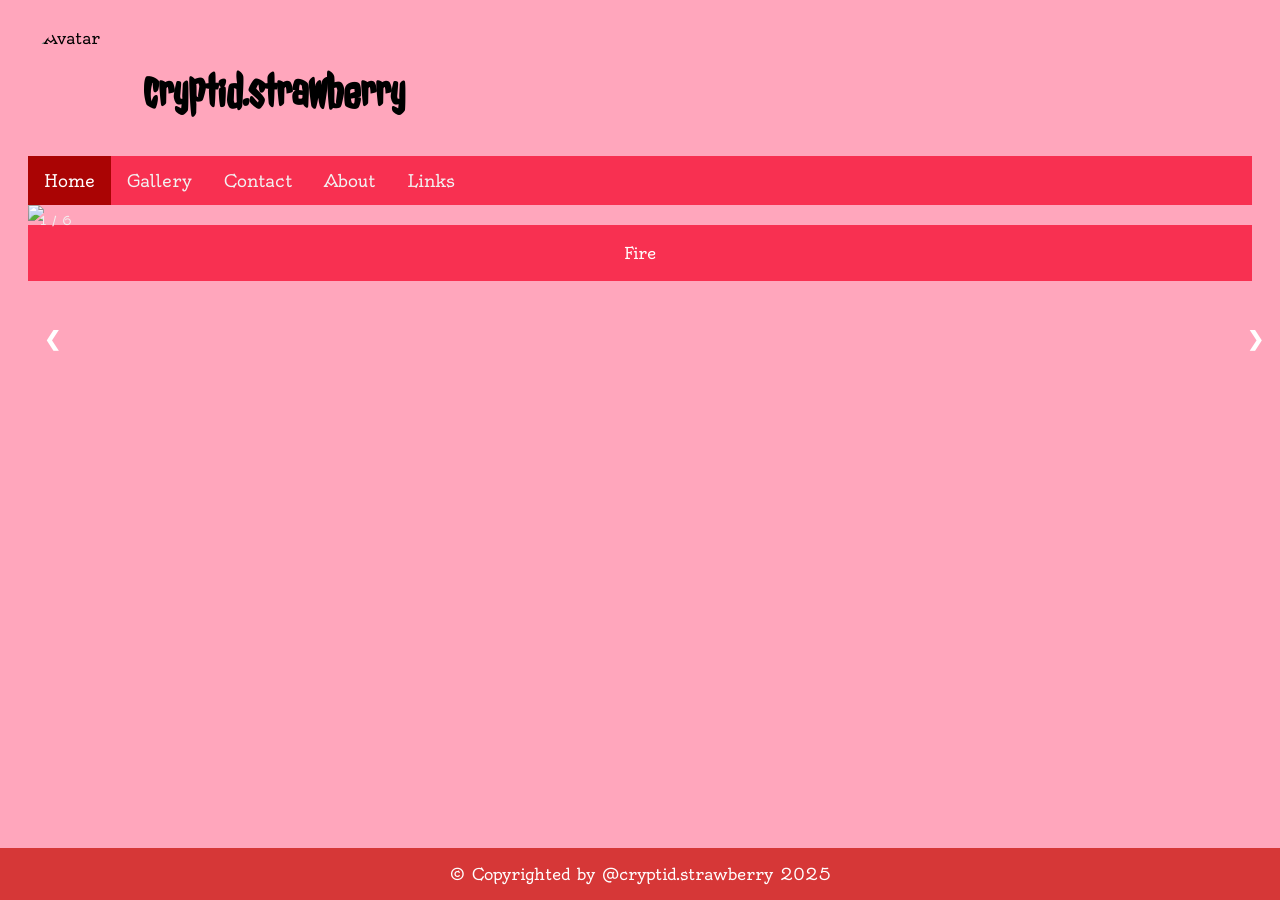
==== index.html @ b9fdf544 "update" ====
<!DOCTYPE html> 
<html>
    <head>
        <meta charset="utf-8">
        <link rel="stylesheet" href="main.css">
        <title>cryptid.strawberry</title> 
        <link rel="icon" type="image/x-icon" href="images/favicon.ico.png">  
<link href="https://fonts.googleapis.com/css2?family=Amarante&family=Jolly+Lodger&family=Oldenburg&display=swap" rel="stylesheet">
<link rel="stylesheet" href="https://cdnjs.cloudflare.com/ajax/libs/font-awesome/4.7.0/css/font-awesome.min.css"> 
</head> 
<body>
  <img src="images/avatar.png" alt="Avatar" class="avatar"> <header><h1>cryptid.strawberry</h1></header>


<div class="topnav" id="myTopnav">
  <a href="index.html" class="active">Home</a>
  <a href="gallery.html">Gallery</a>
  <a href="contact.html">Contact</a>
  <a href="about.html">About</a> 
  <a href="links.html">Links</a>
  <a href="javascript:void(0);" class="icon" onclick="myFunction()">
    <i class="fa fa-bars"></i>
  </a>
</div> 
 
<div class="container">

  <div class="mySlides">
    <div class="numbertext">1 / 6</div>
      <img src="images/fire.jpg" style="width:100%">
  </div>

  <div class="mySlides">
    <div class="numbertext">2 / 6</div>
      <img src="images/I_desire_violently_.jpg" style="width:100%">
  </div>

  <div class="mySlides">
    <div class="numbertext">3 / 6</div>
      <img src="images/thelastunicorn_.jpg" style="width:100%"> 
  </div> 

  <div class="mySlides">
    <div class="numbertext">4 / 6</div>
      <img src="images/Slowly_Coming_Into_Fall.jpg" style="width:100%">
  </div>

  <div class="mySlides">
    <div class="numbertext">5 / 6</div>
      <img src="images/Reach_for_the_Stars.jpg" style="width:100%">
  </div>

  <div class="mySlides">
    <div class="numbertext">6 / 6</div>
      <img src="images/sakuragroot.jpg" style="width:100%">
  </div>
  </div>

 

  <a class="prev" onclick="plusSlides(-1)">&#10094;</a>
  <a class="next" onclick="plusSlides(1)">&#10095;</a>

  <div class="caption-container">
    <p id="caption"></p>
  </div>

  <div class="row">
    <div class="column">
      <img class="demo cursor" src="images/fire.jpg" style="width:100%" onclick="currentSlide(1)" alt="Fire">
    </div>
    <div class="column">
      <img class="demo cursor" src="images/I_desire_violently_.jpg" style="width:100%" onclick="currentSlide(2)" alt="I desire violently">
    </div>
    <div class="column">
      <img class="demo cursor" src="images/thelastunicorn_.jpg" style="width:100%" onclick="currentSlide(3)" alt="The Last Unicorn">    </div>
    <div class="column">
      <img class="demo cursor" src="images/Slowly_Coming_Into_Fall.jpg" style="width:100%" onclick="currentSlide(4)" alt="Slowly Coming Into Fall">
    </div>
    <div class="column">
      <img class="demo cursor" src="images/Reach_for_the_Stars.jpg" style="width:100%" onclick="currentSlide(5)" alt="Reach for the Stars">
    </div> 
    <div class="column">
      <img class="demo cursor" src="images/sakuragroot.jpg" style="width:100%" onclick="currentSlide(6)" alt="Sakura Groot">
    </div>
  </div>
</div>

<script>
let slideIndex = 1;
showSlides(slideIndex);

function plusSlides(n) {
  showSlides(slideIndex += n);
}

function currentSlide(n) {
  showSlides(slideIndex = n);
}

function showSlides(n) {
  let i;
  let slides = document.getElementsByClassName("mySlides");
  let dots = document.getElementsByClassName("demo");
  let captionText = document.getElementById("caption");
  if (n > slides.length) {slideIndex = 1}
  if (n < 1) {slideIndex = slides.length}
  for (i = 0; i < slides.length; i++) {
    slides[i].style.display = "none";
  }
  for (i = 0; i < dots.length; i++) {
    dots[i].className = dots[i].className.replace(" active", "");
  }
  slides[slideIndex-1].style.display = "block";
  dots[slideIndex-1].className += " active";
  captionText.innerHTML = dots[slideIndex-1].alt;
}  
</script>


<div class="footer">
  <p> &copy; Copyrighted by @cryptid.strawberry 2025</p>
</div>

</body>
</html>
---- main.css ----
@charset "UTF-8";

body{
   background-color:rgb(255, 166, 188);
}   

header{ 
    font-family: Jolly Lodger, sans-serif;
}

p{
    font-family: Oldenburg, sans-serif;
} 
h1{
    font-family: Jolly Lodger, sans-serif;
} 

.avatar {
  vertical-align: middle;
  width: 100px;
  height: 100px;
  border-radius: 50%;
}   

.avatar {
        float: left; 
        margin-right: 15px; 
    }


#container{
    width: 900px;
       margin: 0 auto; 
      background-color: rgb(239, 224, 247); 
      border-radius: 25px; 
      padding: 20px 20px 20px 20px;
}    

.left{
     width: 315px;
     height: 350px;
     background-color: rgb(250, 213, 219);           
     border-radius: 25px; 
     float: left;
     margin: 0px 15px 0px 10px;
     padding: 20px 20px 20px 20px;
     border: thick greenyellow solid; 
     
}

.right{
     width: 315px;
     height: 350px; 
     background-color: rgb(250, 213, 219); 
     border-radius: 25px; 
     float: left;
     margin: 0px 10px 0px 0px;
     padding: 20px 20px 20px 20px;
     border: thick greenyellow solid;
} 
    




* {
  box-sizing: border-box;
}

.container {
  position: relative;
}

.mySlides {
  display: inline-block;
}

.cursor {
  cursor: pointer;
}

.prev,
.next {
  cursor: pointer;
  position: absolute;
  top: 40%;
  width: auto;
  padding: 16px;
  margin-top: -50px;
  color: white;
  font-weight: bold;
  font-size: 20px;
  border-radius: 0 3px 3px 0;
  user-select: none;
  -webkit-user-select: none;
}

.next {
  right: 0;
  border-radius: 3px 0 0 3px;
}

.prev:hover,
.next:hover {
  background-color: rgba(0, 0, 0, 0.8);
}

.numbertext {
  color: #f2f2f2;
  font-size: 12px;
  padding: 8px 12px;
  position: absolute;
  top: 0;
}

.caption-container {
  text-align: center;
  background-color: #f83051;
  padding: 2px 16px;
  color: white;
}

.row:after {
  content: "";
  display: table;
  clear: both;
}

.column {
  float: left;
  width: 16.66%;
}

.demo {
  opacity: 0.6;
}

.active,
.demo:hover {
  opacity: 1;
} 




 
* {
  box-sizing: border-box;
}

body {
  padding: 20px;
  font-family: Oldenburg, sans-serif;
}

.main {
  max-width: 1000px;
  margin: auto; 
}

h1 {
  font-size: 50px;
  word-break: break-all; 
}

.row {
  margin: 8px -16px;
}

.row,
.row > .column {
  padding: 8px;
}

.column {
  float: left;
  width: 33.33%;
  display:none; 
}

.row:after {
  content: "";
  display: table;
  clear: both;
}

.content {
  background-color: white;
  padding: 10px;
}

.show {
  display: block;
}

.btn {
  border: none;
  outline: none;
  padding: 12px 16px;
  background-color: white;
  cursor: pointer;
}

.btn:hover {
  background-color: #f83051;
}

.btn.active {
  background-color: #680404;
   color: white;
} 


.topnav {
  background-color: #f83051;
  overflow: hidden;
}

.topnav a {
  float: left;
  display: block;
  color: #f2f2f2;
  text-align: center;
  padding: 14px 16px;
  text-decoration: none;
  font-size: 17px;  
}

.topnav a:hover {
  background-color: #971010;
  color: black;
}

.topnav a.active {
  background-color: #aa0404;
  color: white;
}

.topnav .icon {
  display: none;
}
@media screen and (max-width: 600px) {
  .topnav a:not(:first-child) {display: none;}
  .topnav a.icon {
    float: right;
    display: block;
  }


@media screen and (max-width: 600px) } 
  .topnav.responsive {position: relative;}
  .topnav.responsive a.icon {
    position: absolute;
    right: 0;
    top: 0;
  }
  .topnav.responsive a {
    float: none;
    display: block;
    text-align: left;
  }


iframe {
    border: none;
    width: 100%;
    height: 500px; 
} 
 

.footer {
   position: fixed;
   left: 0;
   bottom: 0;
   width: 100%;
   background-color: rgb(214, 55, 55);
   color: white;
   text-align: center;
}
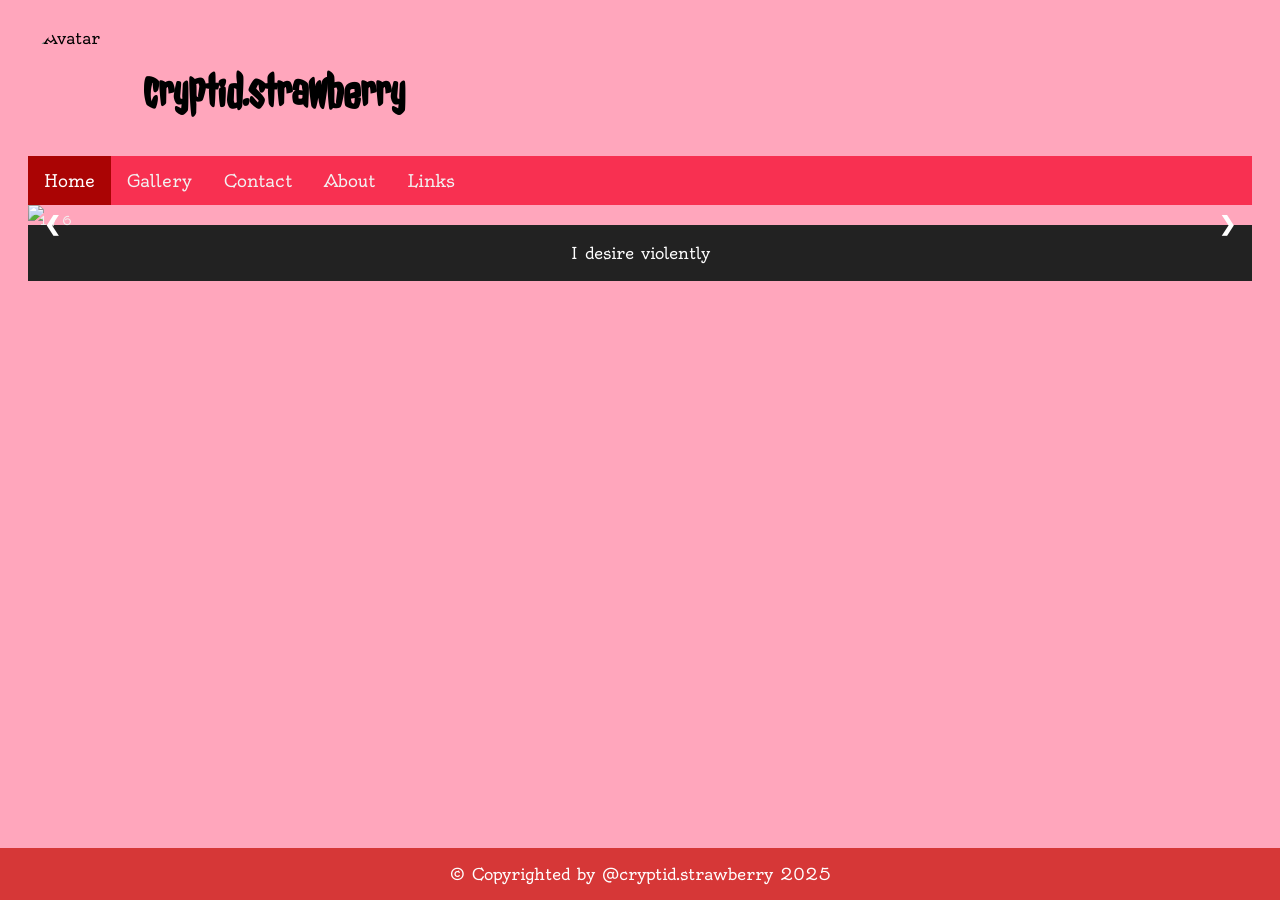
==== commit d2289769: "update" ====
--- a/index.html
+++ b/index.html
@@ -27,36 +27,33 @@
 
   <div class="mySlides">
     <div class="numbertext">1 / 6</div>
+      <img src="images/I_desire_violently_.jpg" style="width:100%">
+  </div>
+
+  <div class="mySlides">
+    <div class="numbertext">2 / 6</div>
+      <img src="images/sakuragroot.jpg" style="width:100%">
+  </div>
+
+  <div class="mySlides">
+    <div class="numbertext">3 / 6</div>
+      <img src="images/Reach_for_the_Stars.jpg" style="width:100%">
+  </div>
+
+  <div class="mySlides">
+    <div class="numbertext">4 / 6</div>
       <img src="images/fire.jpg" style="width:100%">
   </div>
 
   <div class="mySlides">
-    <div class="numbertext">2 / 6</div>
-      <img src="images/I_desire_violently_.jpg" style="width:100%">
-  </div>
-
-  <div class="mySlides">
-    <div class="numbertext">3 / 6</div>
-      <img src="images/thelastunicorn_.jpg" style="width:100%"> 
-  </div> 
-
-  <div class="mySlides">
-    <div class="numbertext">4 / 6</div>
-      <img src="images/Slowly_Coming_Into_Fall.jpg" style="width:100%">
-  </div>
-
-  <div class="mySlides">
     <div class="numbertext">5 / 6</div>
-      <img src="images/Reach_for_the_Stars.jpg" style="width:100%">
+      <img src="images/thelastunicorn_.jpg" style="width:100%">
   </div>
 
   <div class="mySlides">
     <div class="numbertext">6 / 6</div>
-      <img src="images/sakuragroot.jpg" style="width:100%">
+      <img src="images/Slowly_Coming_Into_Fall.jpg" style="width:100%">
   </div>
-  </div>
-
- 
 
   <a class="prev" onclick="plusSlides(-1)">&#10094;</a>
   <a class="next" onclick="plusSlides(1)">&#10095;</a>
@@ -67,33 +64,45 @@
 
   <div class="row">
     <div class="column">
-      <img class="demo cursor" src="images/fire.jpg" style="width:100%" onclick="currentSlide(1)" alt="Fire">
+      <img class="demo cursor" src="images/I_desire_violently_.jpg" style="width:100%" onclick="currentSlide(1)" alt="I desire violently">
     </div>
     <div class="column">
-      <img class="demo cursor" src="images/I_desire_violently_.jpg" style="width:100%" onclick="currentSlide(2)" alt="I desire violently">
+      <img class="demo cursor" src="images/sakuragroot.jpg" style="width:100%" onclick="currentSlide(2)" alt="Sakura Groot">
     </div>
     <div class="column">
-      <img class="demo cursor" src="images/thelastunicorn_.jpg" style="width:100%" onclick="currentSlide(3)" alt="The Last Unicorn">    </div>
-    <div class="column">
-      <img class="demo cursor" src="images/Slowly_Coming_Into_Fall.jpg" style="width:100%" onclick="currentSlide(4)" alt="Slowly Coming Into Fall">
+      <img class="demo cursor" src="images/Reach_for_the_Stars.jpg" style="width:100%" onclick="currentSlide(3)" alt="Reach for the Stars">
     </div>
     <div class="column">
-      <img class="demo cursor" src="images/Reach_for_the_Stars.jpg" style="width:100%" onclick="currentSlide(5)" alt="Reach for the Stars">
-    </div> 
+      <img class="demo cursor" src="images/fire.jpg" style="width:100%" onclick="currentSlide(4)" alt="Fire">
+    </div>
     <div class="column">
-      <img class="demo cursor" src="images/sakuragroot.jpg" style="width:100%" onclick="currentSlide(6)" alt="Sakura Groot">
+      <img class="demo cursor" src="images/thelastunicorn_.jpg" style="width:100%" onclick="currentSlide(5)" alt="The Last Unicorn">
+    </div>
+    <div class="column">
+      <img class="demo cursor" src="images/Slowly_Coming_Into_Fall.jpg" style="width:100%" onclick="currentSlide(6)" alt="Coming Into Fall">
     </div>
   </div>
+</div>
+
+</div>
+<br>
+
+<div style="text-align:center">
+  <span class="dot"></span> 
+  <span class="dot"></span> 
+  <span class="dot"></span> 
 </div>
 
 <script>
 let slideIndex = 1;
 showSlides(slideIndex);
 
+// Next/previous controls
 function plusSlides(n) {
   showSlides(slideIndex += n);
 }
 
+// Thumbnail image controls
 function currentSlide(n) {
   showSlides(slideIndex = n);
 }
@@ -114,7 +123,7 @@
   slides[slideIndex-1].style.display = "block";
   dots[slideIndex-1].className += " active";
   captionText.innerHTML = dots[slideIndex-1].alt;
-}  
+}
 </script>
 
 
--- a/main.css
+++ b/main.css
@@ -3,6 +3,7 @@
 body{
    background-color:rgb(255, 166, 188);
 }   
+
 
 header{ 
     font-family: Jolly Lodger, sans-serif;
@@ -67,18 +68,22 @@
   box-sizing: border-box;
 }
 
+/* Position the image container (needed to position the left and right arrows) */
 .container {
   position: relative;
 }
 
+/* Hide the images by default */
 .mySlides {
-  display: inline-block;
-}
-
+  display: none;
+}
+
+/* Add a pointer when hovering over the thumbnail images */
 .cursor {
   cursor: pointer;
 }
 
+/* Next & previous buttons */
 .prev,
 .next {
   cursor: pointer;
@@ -95,16 +100,19 @@
   -webkit-user-select: none;
 }
 
+/* Position the "next button" to the right */
 .next {
   right: 0;
   border-radius: 3px 0 0 3px;
 }
 
+/* On hover, add a black background color with a little bit see-through */
 .prev:hover,
 .next:hover {
   background-color: rgba(0, 0, 0, 0.8);
 }
 
+/* Number text (1/3 etc) */
 .numbertext {
   color: #f2f2f2;
   font-size: 12px;
@@ -113,9 +121,10 @@
   top: 0;
 }
 
+/* Container for image text */
 .caption-container {
   text-align: center;
-  background-color: #f83051;
+  background-color: #222;
   padding: 2px 16px;
   color: white;
 }
@@ -126,11 +135,13 @@
   clear: both;
 }
 
+/* Six columns side by side */
 .column {
   float: left;
   width: 16.66%;
 }
 
+/* Add a transparency effect for thumnbail images */
 .demo {
   opacity: 0.6;
 }
@@ -138,10 +149,7 @@
 .active,
 .demo:hover {
   opacity: 1;
-} 
-
-
-
+}
 
  
 * {
@@ -274,6 +282,6 @@
    bottom: 0;
    width: 100%;
    background-color: rgb(214, 55, 55);
-   color: white;
+   color: white; 
    text-align: center;
-}+  }
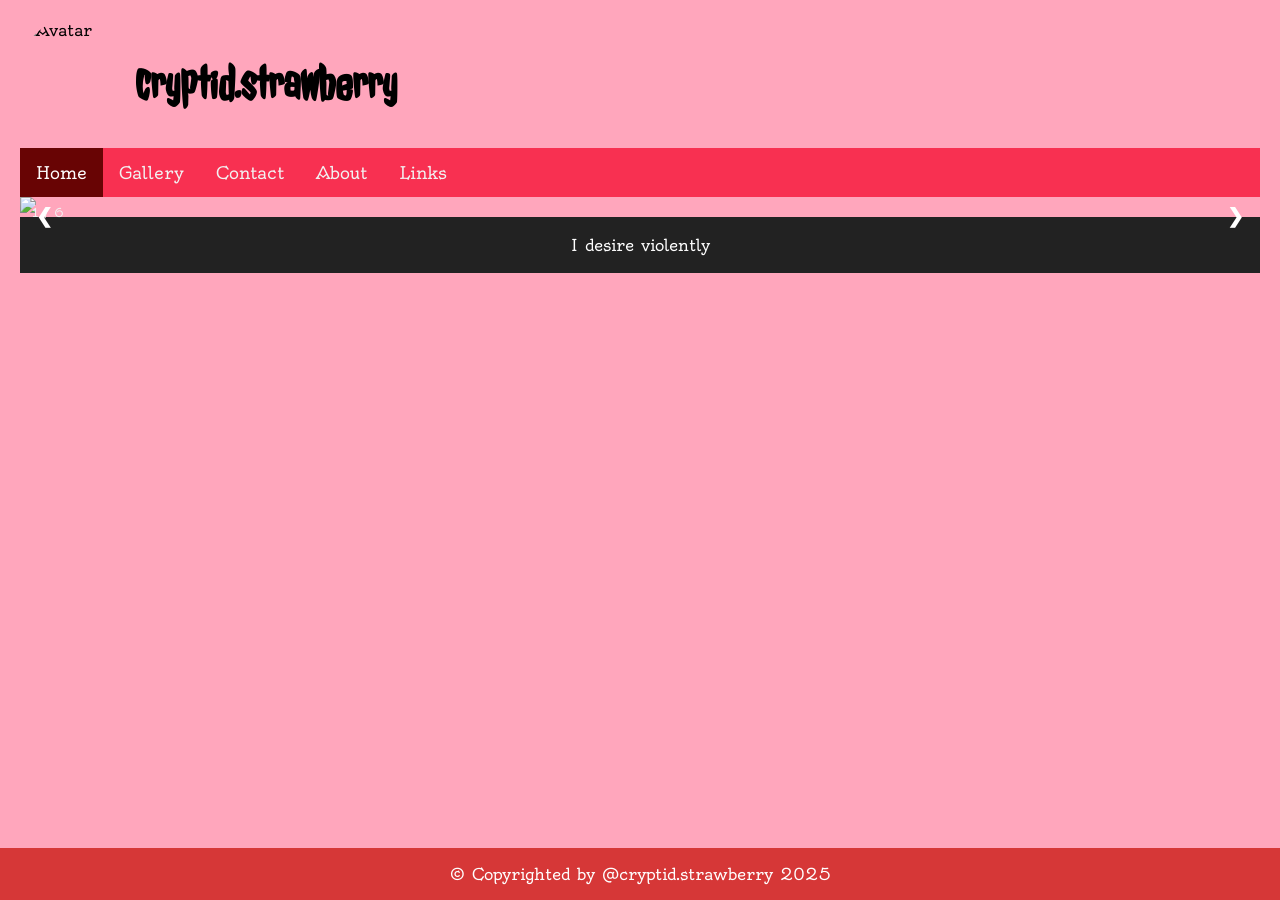
==== commit 4daa791a: "update" ====
--- a/index.html
+++ b/index.html
@@ -21,7 +21,9 @@
   <a href="javascript:void(0);" class="icon" onclick="myFunction()">
     <i class="fa fa-bars"></i>
   </a>
-</div> 
+</div>  
+
+
  
 <div class="container">
 
@@ -76,7 +78,7 @@
       <img class="demo cursor" src="images/fire.jpg" style="width:100%" onclick="currentSlide(4)" alt="Fire">
     </div>
     <div class="column">
-      <img class="demo cursor" src="images/thelastunicorn_.jpg" style="width:100%" onclick="currentSlide(5)" alt="The Last Unicorn">
+      <img class="demo cursor" src="images/thelastunicorn_.jpg" style="width:100%" onclick="currentSlide(5)" alt="Lady Almathea">
     </div>
     <div class="column">
       <img class="demo cursor" src="images/Slowly_Coming_Into_Fall.jpg" style="width:100%" onclick="currentSlide(6)" alt="Coming Into Fall">
@@ -92,6 +94,18 @@
   <span class="dot"></span> 
   <span class="dot"></span> 
 </div>
+
+<script>
+function myFunction() {
+  var x = document.getElementById("myTopnav");
+  if (x.className === "topnav") {
+    x.className += " responsive";
+  } else {
+    x.className = "topnav";
+  }
+}
+</script>
+
 
 <script>
 let slideIndex = 1;
--- a/main.css
+++ b/main.css
@@ -68,22 +68,18 @@
   box-sizing: border-box;
 }
 
-/* Position the image container (needed to position the left and right arrows) */
 .container {
   position: relative;
 }
 
-/* Hide the images by default */
 .mySlides {
   display: none;
 }
 
-/* Add a pointer when hovering over the thumbnail images */
 .cursor {
   cursor: pointer;
 }
 
-/* Next & previous buttons */
 .prev,
 .next {
   cursor: pointer;
@@ -100,19 +96,16 @@
   -webkit-user-select: none;
 }
 
-/* Position the "next button" to the right */
 .next {
   right: 0;
   border-radius: 3px 0 0 3px;
 }
 
-/* On hover, add a black background color with a little bit see-through */
 .prev:hover,
 .next:hover {
   background-color: rgba(0, 0, 0, 0.8);
 }
 
-/* Number text (1/3 etc) */
 .numbertext {
   color: #f2f2f2;
   font-size: 12px;
@@ -121,7 +114,6 @@
   top: 0;
 }
 
-/* Container for image text */
 .caption-container {
   text-align: center;
   background-color: #222;
@@ -135,13 +127,11 @@
   clear: both;
 }
 
-/* Six columns side by side */
 .column {
   float: left;
   width: 16.66%;
 }
 
-/* Add a transparency effect for thumnbail images */
 .demo {
   opacity: 0.6;
 }
@@ -219,9 +209,14 @@
 } 
 
 
+body {
+  margin: 0;
+  font-family: Oldenburg, Jolly Lodger, sans-serif;
+}
+
 .topnav {
+  overflow: hidden;
   background-color: #f83051;
-  overflow: hidden;
 }
 
 .topnav a {
@@ -231,33 +226,34 @@
   text-align: center;
   padding: 14px 16px;
   text-decoration: none;
-  font-size: 17px;  
+  font-size: 17px;
 }
 
 .topnav a:hover {
-  background-color: #971010;
+  background-color: #ddd;
   color: black;
 }
 
 .topnav a.active {
-  background-color: #aa0404;
+  background-color: #680404;
   color: white;
 }
 
 .topnav .icon {
   display: none;
 }
+
 @media screen and (max-width: 600px) {
   .topnav a:not(:first-child) {display: none;}
   .topnav a.icon {
     float: right;
     display: block;
   }
-
-
-@media screen and (max-width: 600px) } 
+}
+
+@media screen and (max-width: 600px) {
   .topnav.responsive {position: relative;}
-  .topnav.responsive a.icon {
+  .topnav.responsive .icon {
     position: absolute;
     right: 0;
     top: 0;
@@ -267,6 +263,12 @@
     display: block;
     text-align: left;
   }
+} 
+
+
+
+
+
 
 
 iframe {
